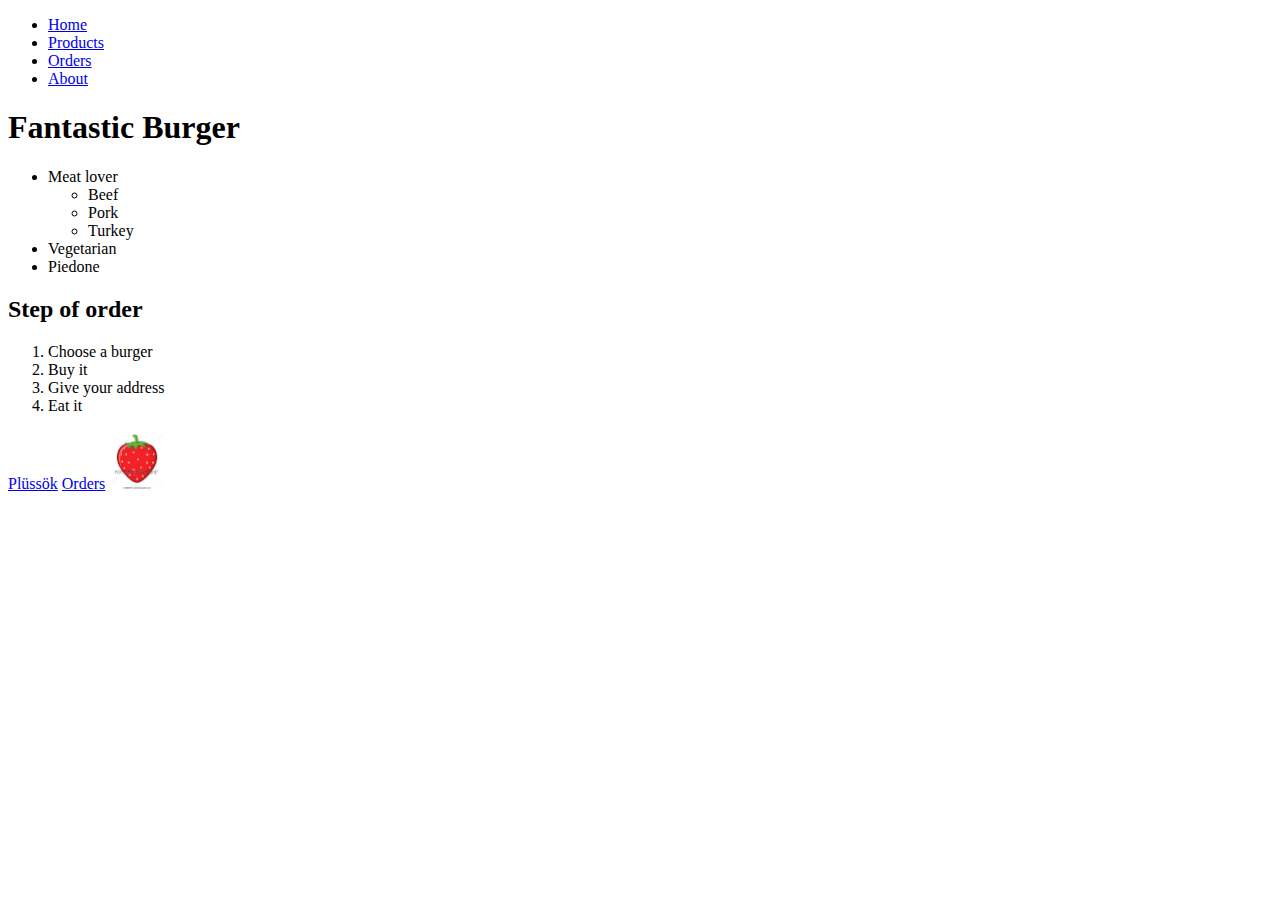
==== index.html @ 707679cc "Init page." ====
<!DOCTYPE html>
<html lang="en">
<head>
    <meta charset="UTF-8">
    <meta http-equiv="X-UA-Compatible" content="IE=edge">
    <meta name="viewport" content="width=device-width, initial-scale=1.0">
    <title>Egy szuper oldal</title>
</head>
<body>
    <ul>
        <li>
            <a href="/">Home</a>
        </li>
        <li>
            <a href="/pages/products.html">Products</a>
        </li>
        <li>
            <a href="/pages/orders.html">Orders</a>
        </li>
        <li>
            <a href="/about.html">About</a>
        </li>
    </ul>
    <h1>Fantastic Burger</h1>
    <ul>
        <li>Meat lover
            <ul>
                <li>Beef</li>
                <li>Pork</li>
                <li>Turkey</li>
            </ul>
        </li>
        <li>Vegetarian</li>
        <li>Piedone</li>
    </ul>

    <h2>Step of order</h2>
    <ol>
        <li>Choose a burger</li>
        <li>Buy it</li>
        <li>Give your address</li>
        <li>Eat it</li>
    </ol>

    <a href="https://kotelesviki.github.io/pluss.html">Plüssök</a>

    <a href="pages/orders.html">Orders</a>

    <a target="blank" href="https://kotelesviki.github.io/pluss.html">
        <img width="56" src="img/eper.jpg" alt="tasty burger">
    </a>


</body>
</html>
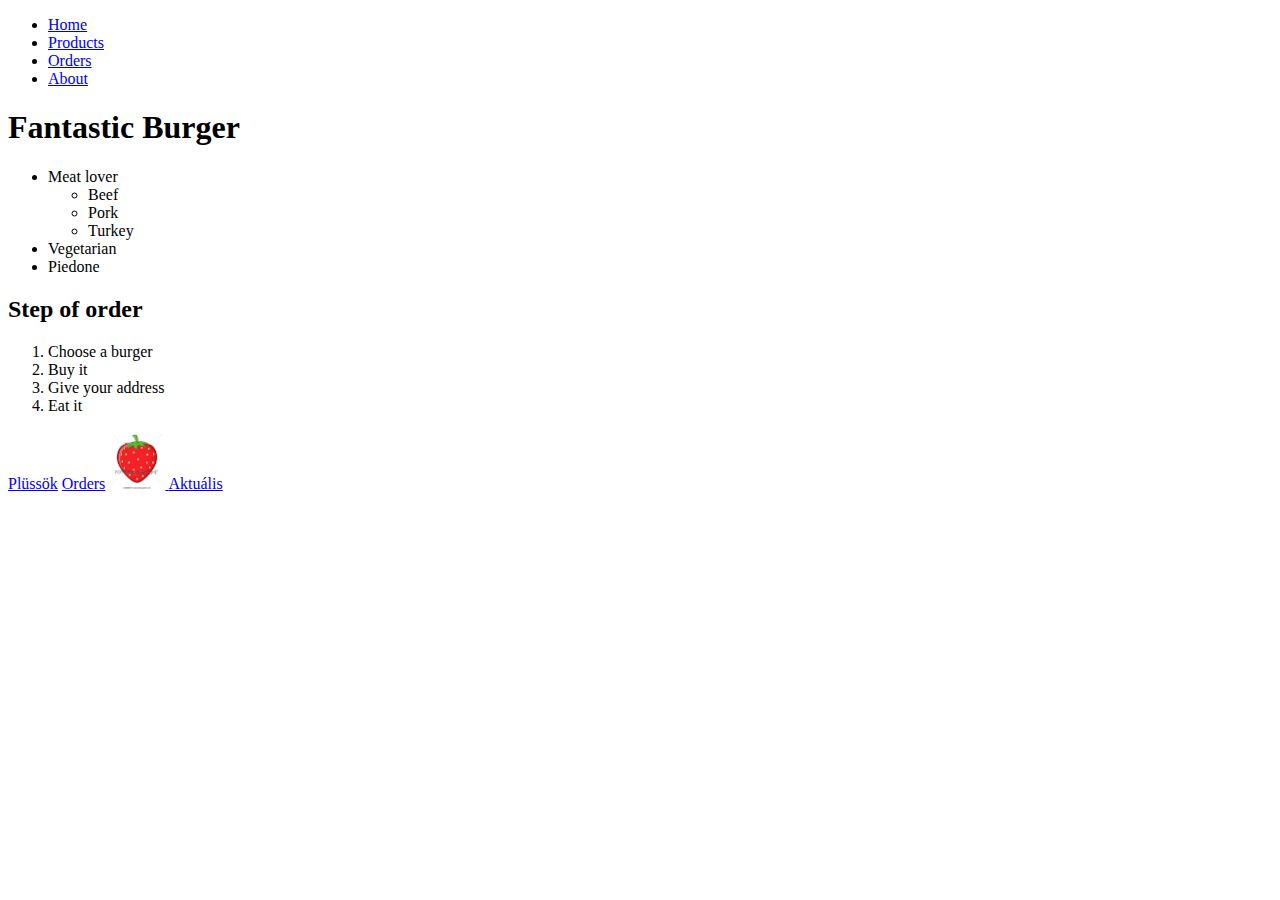
==== commit b5864a25: "Kezdet Signed-off-by: Köteles Zsolt <zsolt.koteles@idomsoft.hu>" ====
--- a/index.html
+++ b/index.html
@@ -50,6 +50,7 @@
         <img width="56" src="img/eper.jpg" alt="tasty burger">
     </a>
 
+    <a href="pages/aktualis.html">Aktuális</a>
 
 </body>
 </html>